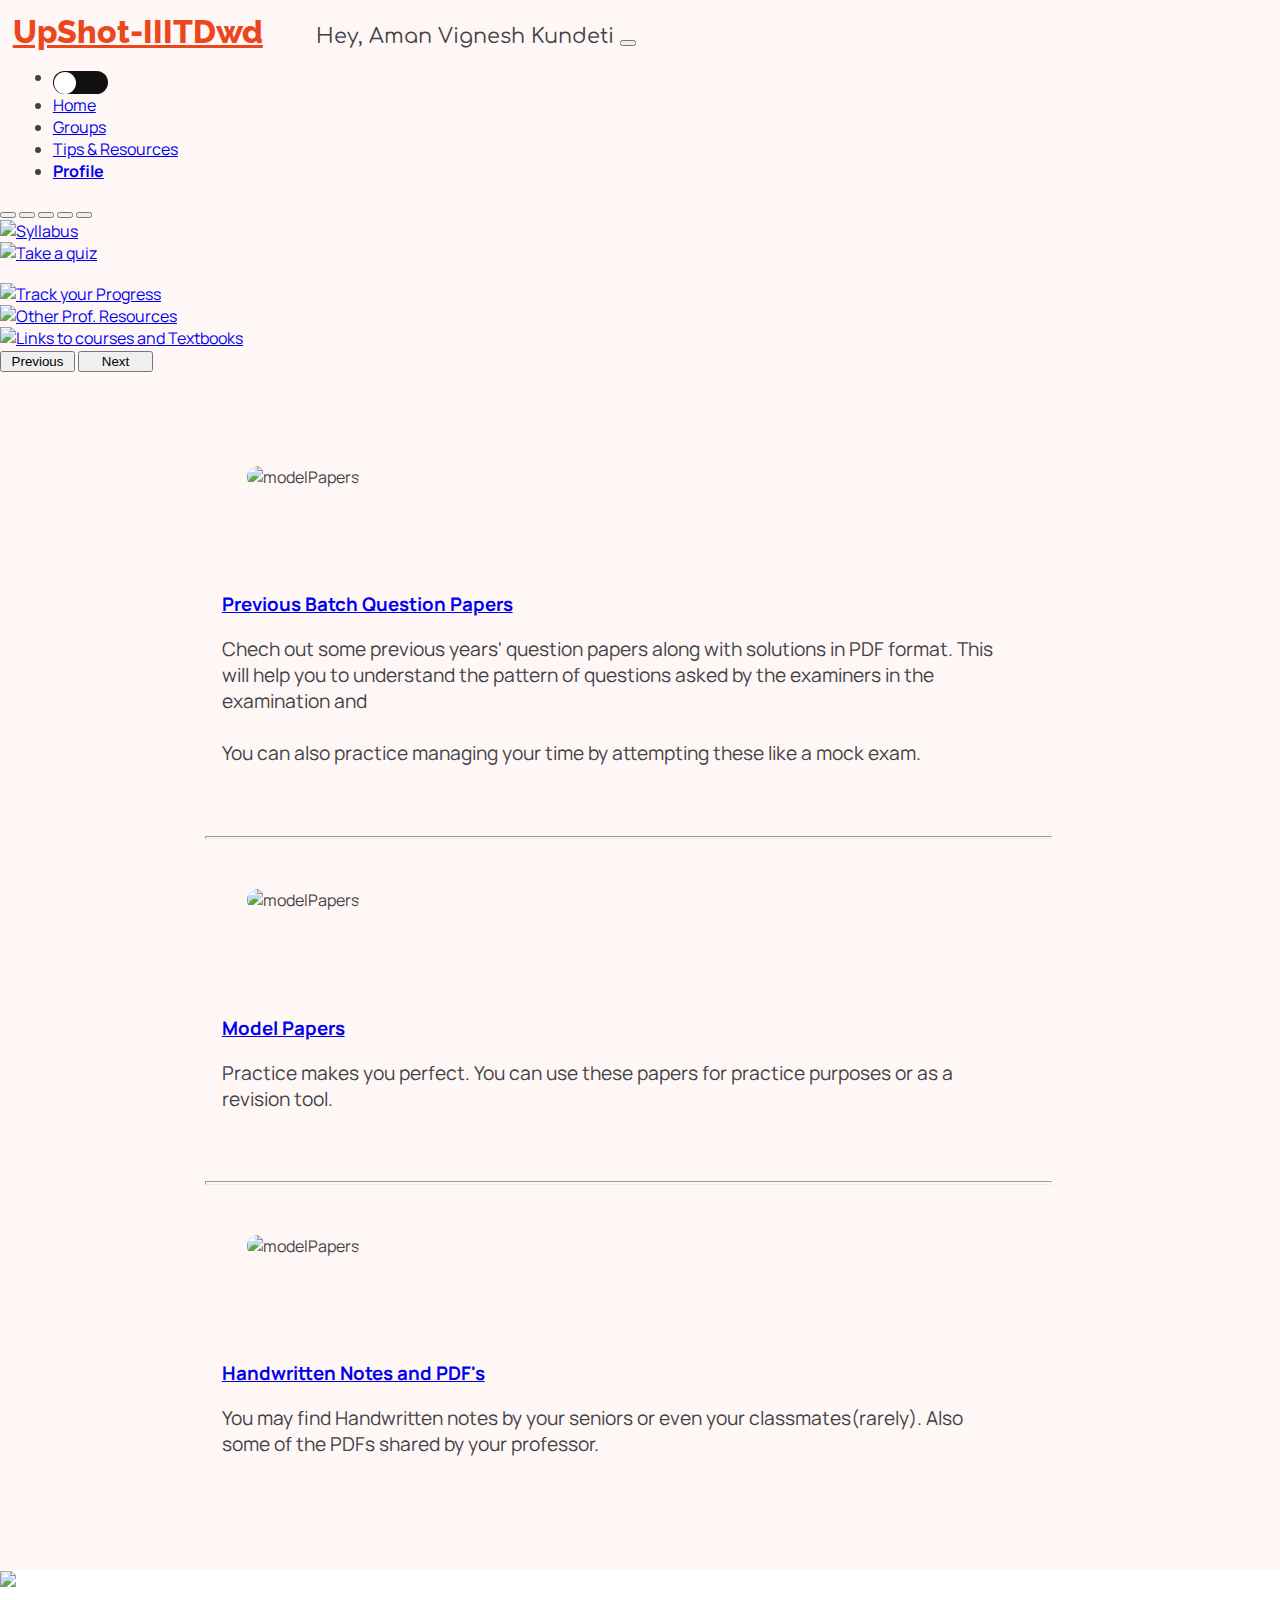
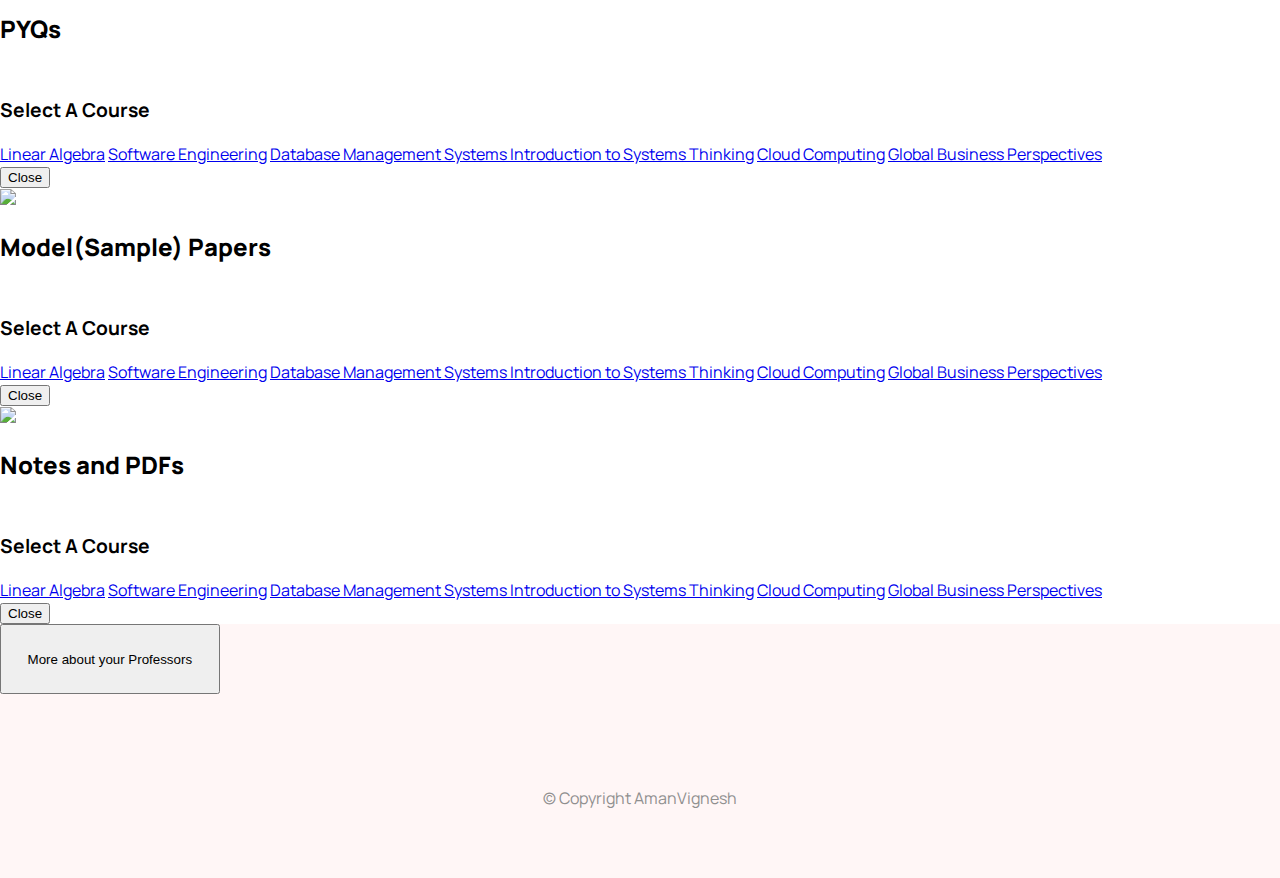
==== index.html @ 2432e327 "Minor update (Some bugs fixed)" ====
<!DOCTYPE html>
<html lang="en">

<head>
    <meta charset="UTF-8">
    <meta http-equiv="X-UA-Compatible" content="IE=edge">
    <meta name="viewport" content="width=device-width, initial-scale=1.0">
    <!-- favicon -->
    <link rel="apple-touch-icon" sizes="180x180" href="favicon images/apple-touch-icon.png">
    <link rel="icon" type="image/png" sizes="32x32" href="favicon images/favicon-32x32.png">
    <link rel="icon" type="image/png" sizes="16x16" href="favicon images/favicon-32x32.png">
    <link rel="manifest" href="favicon images/site.webmanifest">
    <!-- fontawesome -->
    <script src="https://kit.fontawesome.com/f93fdc1f3e.js" crossorigin="anonymous"></script>
    <!-- bootstrap -->
    <link href="https://cdn.jsdelivr.net/npm/bootstrap@5.1.3/dist/css/bootstrap.min.css" rel="stylesheet"
        integrity="sha384-1BmE4kWBq78iYhFldvKuhfTAU6auU8tT94WrHftjDbrCEXSU1oBoqyl2QvZ6jIW3" crossorigin="anonymous">
    <script src="https://cdn.jsdelivr.net/npm/bootstrap@5.1.3/dist/js/bootstrap.bundle.min.js"
        integrity="sha384-ka7Sk0Gln4gmtz2MlQnikT1wXgYsOg+OMhuP+IlRH9sENBO0LRn5q+8nbTov4+1p"
        crossorigin="anonymous"></script>
    <!-- googlefonts -->
    <link rel="preconnect" href="https://fonts.googleapis.com">
    <link rel="preconnect" href="https://fonts.gstatic.com" crossorigin>
    <link
        href="https://fonts.googleapis.com/css2?family=Comfortaa&family=Manrope:wght@200;300;400;500;600;700;800&family=Raleway:wght@800&display=swap"
        rel="stylesheet">
    <!-- css link -->
    <link rel="stylesheet" href="styles.css">
    <title>UpShotIIITDwd</title>
</head>

<body>
    <!-- Navigation bar -->
    <section>
        <nav id= "navbar-mod" class="navbar navbar-expand-lg navbar-light bg-light">
            <div id="navcon" class="container-fluid">
                <!-- brand name -->
                <a class="navbar-brand" href="#">UpShot-IIITDwd</a>
                <span class="navbar-text">
                    Hey, Aman Vignesh Kundeti
                </span>
                <!-- toggler -->
                <button class="navbar-toggler" type="button" data-bs-toggle="collapse" data-bs-target="#navbarNav"
                    aria-controls="navbarNav" aria-expanded="false" aria-label="Toggle navigation">
                    <span class="navbar-toggler-icon"></span>
                </button>
                <!-- navigation list -->
                <div class="collapse navbar-collapse" id="navbarNav">

                    <ul class="navbar-nav ms-auto mb-2 mb-lg-0">
                        <!-- navigation items -->
                        <li class="nav-item nav-link">
                                <input type="checkbox" name="" class = "checkbox" id="checkbox">
                                <label for="checkbox" class="label">
                                    <i class="fa-solid fa-sun"></i></a>
                                    <i class="fa-solid fa-moon"></i></a>
                                    <div class="ball"></div>
                                </label>
                        </li>
                        <li class="nav-item">
                            <a class="nav-link active" aria-current="page" href="#">Home</a>
                        </li>
                        <li class="nav-item">
                            <a class="nav-link" href="#">Groups</a>
                        </li>
                        <li class="nav-item">
                            <a class="nav-link" href="#">Tips & Resources</a>
                        </li>
                        <li class="nav-item">
                            <a id="profile" class="nav-link" href="#">Profile</a>
                        </li>
                    </ul>

                </div>
            </div>
        </nav>
    </section>

    <!-- carousel  -->
    <section id="carouselheight">
        <div id="carouselExampleLight" class="carousel carousel-light slide" data-bs-ride="carousel">
            <div class="carousel-indicators">
                <!-- carousel-indicators -->
                <button type="button" data-bs-target="#carouselExampleLight" data-bs-slide-to="0" class="active"
                    aria-current="true" aria-label="Slide 1"></button>

                <button type="button" data-bs-target="#carouselExampleLight" data-bs-slide-to="1"
                    aria-label="Slide 2"></button>

                <button type="button" data-bs-target="#carouselExampleLight" data-bs-slide-to="2"
                    aria-label="Slide 3"></button>

                <button type="button" data-bs-target="#carouselExampleLight" data-bs-slide-to="3"
                    aria-label="Slide 4"></button>

                <button type="button" data-bs-target="#carouselExampleLight" data-bs-slide-to="4"
                    aria-label="Slide 5"></button>
            </div>

            <div class="carousel-inner">
                <!-- carousel items -->
                <div class="carousel-item active" data-bs-interval="5000">
                    <a href="#"><img src="Carousel-Images/syllabus.png" class="d-block w-100" alt="Syllabus"></a>
                    <div class="carousel-caption d-none d-md-block"></div>
                </div>

                <div class="carousel-item">
                    <a href="#"><img src="Carousel-Images/quiz.png" class="d-block w-100" alt="Take a quiz"></a>
                    <div class="carousel-caption d-none d-md-block">
                        </p>
                    </div>
                </div>

                <div class="carousel-item">
                    <a href="#"><img src="Carousel-Images/Trackyourprogress.png" class="d-block w-100"
                            alt="Track your Progress"></a>
                    <div class="carousel-caption d-none d-md-block"></div>
                </div>

                <div class="carousel-item">
                    <a href="#"><img src="Carousel-Images/otherprof.png" class="d-block w-100"
                            alt="Other Prof. Resources"></a>
                    <div class="carousel-caption d-none d-md-block"></div>
                </div>

                <div class="carousel-item">
                    <a href="#"><img src="Carousel-Images/textbooks.png" class="d-block w-100"
                            alt="Links to courses and Textbooks"></a>
                    <div class="carousel-caption d-none d-md-block"></div>
                </div>

            </div>
            <!-- carousel buttons -->
            <button class="carousel-control-prev" type="button" data-bs-target="#carouselExampleLight"
                data-bs-slide="prev">
                <span class="carousel-control-prev-icon" aria-hidden="true"></span>
                <span class="visually-hidden">Previous</span>
            </button>
            <button class="carousel-control-next" type="button" data-bs-target="#carouselExampleLight"
                data-bs-slide="next">
                <span class="carousel-control-next-icon" aria-hidden="true"></span>
                <span class="visually-hidden">Next</span>
            </button>
        </div>
    </section>

    <!-- features -->
    <section id="features">
        <div id="featcon" class="container-fluid">
            <div class="row">

                <!-- pyqs -->
                <div id="f1" class="col-lg-4">
                    <img class="eximg  modal-box-1" src="Features-Images/pyq.png" alt="modelPapers">
                </div>

                <div id="f2" class="col-lg-8">
                    <a href="javascript: void(0)" class="text-decoration-none modal-box-1">
                        <h3>Previous Batch Question Papers</h3>
                    </a>
                    <p>Chech out some previous years' question papers along with solutions in PDF format. This
                    will help you to understand the pattern of questions asked by the examiners in the examination and <br><br>
                    You can also practice managing your time by attempting these like a mock exam.</p>                    
                    <a href=""><i class="fa-solid fa-file-plus"></i></a>
                </div>

                <hr style="width:100%;height:1.5px">

                <!-- model papers -->
                <div id="f3" class="col-lg-4">
                    <img class="eximg modal-box-2" src="Features-Images/model papers.png" alt="modelPapers">
                </div>

                <div id="f4" class="col-lg-8">
                    <a href="javascript: void(0)" class="text-decoration-none modal-box-2">
                        <h3>Model Papers</h3>
                    </a>
                    <p>Practice makes you perfect. You can use these papers for practice purposes or as a revision tool.
                    </p>
                </div>
                <hr style="width:100%; height: 1.5px;">

                <!-- notes -->
                <div id="f5" class="col-lg-4">
                    <img class="eximg  modal-box-3" src="Features-Images/notes.png" alt="modelPapers">
                </div>

                <div id="f6" class="col-lg-8">
                    <a href="javascript: void(0)" class="text-decoration-none modal-box-3">
                        <h3>Handwritten Notes and PDF's</h3>
                    </a>
                    <p>You may find Handwritten notes by your seniors or even your classmates(rarely). Also some of the
                        PDFs shared by your professor.</p>
                    <a href=""><i class="fa-solid fa-circle-plus"></i></a>   
                </div>               

            </div>
        </div>        

    </section>

        <!-- Modal: modalQuickView -->
        <div class="modal" id="pyq" tabindex="-1" role="dialog" aria-labelledby="exampleModalLabel" data-toggle="modal" data-target="#modalQuickView" data-backdrop="true" data-keyboard="false"
          aria-hidden="true">
          <div class="modal-dialog modal-lg" role="document">
            <div class="modal-content">
              <div class="modal-body">
                <div class="row">
                  <div class="col-lg-5">

                    <!--Carousel Wrapper-->
                    <div id="carousel-thumb" class="carousel slide carousel-fade carousel-thumbnails"
                      data-ride="carousel">
                      
                      <!--Slides-->
                      <div class="carousel-inner" role="listbox">
                        <div class="carousel-item active">
                          <img class="d-block w-100"
                            src="https://m.media-amazon.com/images/I/71AtCTSVtbS._SX425_.jpg">
                        </div>
                        <div class="carousel-item"></div>
                        <div class="carousel-item"></div>
                      </div>
                      <!--/.Slides-->

                    </div>
                    <!--/.Carousel Wrapper-->

                  </div>

                  <!-- Heading -->
                  <div class="col-lg-7">
                    <h2 class="h2-responsive product-name">
                      <strong>PYQs</strong><br><br>
                      <p>Select A Course</p>
                    </h2>  
                    <!-- /.Heading -->          
  
                  <!-- Course list -->
                    <div class="list-group">
                      <a href="#" class="list-group-item list-group-item-action">Linear Algebra</a>
                      <a href="#" class="list-group-item list-group-item-action">Software Engineering</a>
                      <a href="#" class="list-group-item list-group-item-action">Database Management Systems </a>
                      <a href="#" class="list-group-item list-group-item-action">Introduction to Systems Thinking</a>
                      <a href="#" class="list-group-item list-group-item-action">Cloud Computing</a>
                      <a href="#" class="list-group-item list-group-item-action">Global Business Perspectives</a>
                    </div>
                    <!-- /.Course list -->
        
        
                    <!-- Add to Cart -->
                    <div class="card-body">
                      <div class="row">                      
                      </div>
                      <div class="text-center">      
                        <button type="button" class="btn btn-danger close" data-dismiss="modal">Close</button>
                      </div>
                    </div>
                    <!-- /.Add to Cart -->
  
                  </div>
                </div>
              </div>
            </div>
          </div>
        </div>
  
        <div class="modal" id="model" tabindex="-1" role="dialog" aria-labelledby="exampleModalLabel" data-toggle="modal" data-target="#modalQuickView"
        aria-hidden="true">
        <div class="modal-dialog modal-lg" role="document">
          <div class="modal-content">
            <div class="modal-body">
              <div class="row">
                <div class="col-lg-5">
                  <!--Carousel Wrapper-->
                  <div id="carousel-thumb" class="carousel slide carousel-fade carousel-thumbnails"
                    data-ride="carousel">

                    <!--Slides-->
                    <div class="carousel-inner" role="listbox">
                      <div class="carousel-item active">
                        <img class="d-block w-100"
                          src="https://i.pinimg.com/564x/de/fe/42/defe427e725311143ab9d046712afb18--quotes-girls-teen-quotes-tumblr.jpg">
                      </div>
                      <div class="carousel-item"></div>
                      <div class="carousel-item"></div>
                    </div>
                    <!--/.Slides-->

                  </div>
                  <!--/.Carousel Wrapper-->

                  <!-- heading -->
                </div>
                <div class="col-lg-7">
                  <h2 class="h2-responsive product-name">
                      <strong>Model(Sample) Papers</strong><br><br>
                      <p>Select A Course</p>
                  </h2>    
                  <!--  /.heading-->
  
                <!-- Course list -->
                  <div class="list-group">
                    <a href="#" class="list-group-item list-group-item-action">Linear Algebra</a>
                    <a href="#" class="list-group-item list-group-item-action">Software Engineering</a>
                    <a href="#" class="list-group-item list-group-item-action">Database Management Systems </a>
                    <a href="#" class="list-group-item list-group-item-action">Introduction to Systems Thinking</a>
                    <a href="#" class="list-group-item list-group-item-action">Cloud Computing</a>
                    <a href="#" class="list-group-item list-group-item-action">Global Business Perspectives</a>
                  </div>
      
      
                  <!-- Add to Cart -->
                  <div class="card-body">
                    <div class="row">                      
                    </div>
                    <div class="text-center">      
                      <button type="button" class="btn btn-danger close" data-dismiss="modal">Close</button>
                    </div>
                  </div>
                  <!-- /.Add to Cart -->
  
                </div>
              </div>
            </div>
          </div>
        </div>
        </div>
  
        <div class="modal" id="notes" tabindex="-1" role="dialog" aria-labelledby="exampleModalLabel" data-toggle="modal" data-target="#modalQuickView"
      aria-hidden="true">
      <div class="modal-dialog modal-lg" role="document">
        <div class="modal-content">
          <div class="modal-body">
            <div class="row">
              <div class="col-lg-5">
                <!--Carousel Wrapper-->
                <div id="carousel-thumb" class="carousel slide carousel-fade carousel-thumbnails"
                  data-ride="carousel">
                  <!--Slides-->
                  <div class="carousel-inner" role="listbox">
                    <div class="carousel-item active">
                      <img class="d-block w-100"
                        src="https://thumbs.dreamstime.com/b/imagine-your-mind-believe-your-heart-achieve-all-your-might-imagine-your-mind-believe-your-heart-achieve-150802149.jpg">
                    </div>
                    <div class="carousel-item"></div>
                    <div class="carousel-item"></div>
                  </div>
                  <!--/.Slides-->
                </div>
                <!--/.Carousel Wrapper-->
              </div>
              <div class="col-lg-7">
                <h2 class="h2-responsive product-name">
                  <strong>Notes and PDFs</strong><br><br>
                  <p>Select A Course</p>
                </h2>            
  
              <!-- Course list -->
                <div class="list-group">
                  <a href="#" class="list-group-item list-group-item-action">Linear Algebra</a>
                  <a href="#" class="list-group-item list-group-item-action">Software Engineering</a>
                  <a href="#" class="list-group-item list-group-item-action">Database Management Systems </a>
                  <a href="#" class="list-group-item list-group-item-action">Introduction to Systems Thinking</a>
                  <a href="#" class="list-group-item list-group-item-action">Cloud Computing</a>
                  <a href="#" class="list-group-item list-group-item-action">Global Business Perspectives</a>
                </div>
    
    
                <!-- Add to Cart -->
                <div class="card-body">
                  <div class="row">                      
                  </div>
                  <div class="text-center">      
                    <button type="button" class="btn btn-danger close" data-dismiss="modal">Close</button>
                  </div>
                </div>
                <!-- /.Add to Cart -->
  
              </div>
            </div>
          </div>
        </div>
      </div>
        </div>

    <!-- Professor contact section  -->
    <section>
        <div class="d-grid gap-2 col-6 mx-auto">
            <button type="button" class="btn btn-outline-primary" class="btn btn-primary btn-lg">More about your
                Professors
            </button>
        </div>
    </section>

    <!-- Footer -->

    <footer id="footer">
        <a href=""><i class="fa-solid fa-building-columns"></i></a>
        <a href=""><i class="fa-brands fa-linkedin"></i></a>
        <a href=""><i class="fa-brands fa-github"></i></a>
        <a href=""><i class="fa-solid fa-envelope"></i></a>
        <p>© Copyright AmanVignesh</p>
    </footer>

    <!-- javascript link -->
    <script src="https://ajax.googleapis.com/ajax/libs/jquery/3.6.0/jquery.min.js"></script>
    <script src="index.js"></script>
</body>

</html>
---- styles.css ----
/* body */
body{
    color: rgb(63, 66, 70);
    font-family: 'Manrope', sans-serif;
    background-color: rgb(255, 246, 246);
    transition: background .5s linear;
    width: 100% !important;
    height: 100% !important;
    margin: 0px !important;
    padding: 0px !important;
    overflow-x: hidden;
}

/* Dark - mode changes */
#navbar-mod{
    transition: background .5s linear;
}

/* Body-dark mode */
.dark-mode {
    background-color: #272a33;
    color: white;
  }

.dark-mode a{
    color: rgb(255, 199, 125);
}

.dark-mode a:hover{
    color: whitesmoke;
}

.dark-mode .list-group-item{
    color: rgb(247, 63, 63);
}

.dark-mode .list-group-item:hover{
    color: black;
}

/* navbar dark mode */
.dark-mode .navbar-brand {
    color: rgb(255, 191, 95);
}

.dark-mode .navbar-brand:hover {
    color: rgb(233, 195, 138);
}

.dark-mode .navbar-toggler{
    background-color: white;
    color: #111;
}

.dark-mode .navbar-toggler-icon{
    color: white;
    background-color: bisque;
}

/* button dark mode */
.dark-mode .btn-outline-primary{
    color: black;
    background-color: whitesmoke;
    border-color: rgb(168, 236, 236);
}

.dark-mode .btn-outline-primary:hover{
    color: white;
}

/* navbar margin */
.container-fluid{
    margin: 1%;
}

/* navbar */
.label {
    height: 23px;
    width: 55px;
    border-radius: 50px;
    background-color: #111;
    display: flex;
    align-items: center;
    box-sizing: border-box;
    position: relative;
    justify-content: space-between;
    padding: 5px;
}

/* Theme toggler */
.checkbox{
    opacity: 0;
    position: absolute;
}

.checkbox:checked + .label .ball{
    transform: translateX(31px);
}

.ball{
    position: absolute;
    height: 22px;
    width: 22px;
    background-color: #fff;
    top: 1px;
    left: 1px;
    right: .5px;
    border-radius: 50%;
    transition: transform .25s linear;
}

/* Theme icons */
.fa-moon{
    color: #f1c40f;
}

.fa-sun{
    color: #f39c12;
}

/* navbar text */
.navbar-text{
    font-size: 1.3rem;
    padding-left: 4%;
    font-family: 'Comfortaa', cursive;
}

a.navbar-brand{
    font-weight: 800;
    font-size: 2rem;
    font-family: 'Raleway', sans-serif;
}

.navbar-light .navbar-brand {
    color: rgb(235, 71, 30);
}

.navbar-light .navbar-brand:hover {
    color: rgb(218, 87, 54);
}

.navbar-light .navbar-nav .nav-link:hover{
    color: rgb(211, 49, 49);
    font-weight: 500;
}

#profile{
    font-size: 1rem;
    font-weight: 700;
}

/* carousels */
.carousel .carousel-item {
    max-height: 560px;
}

.carousel-item img {
    object-fit:cover;
    max-height: 550px;
}  
/* carousel prev and next buttons width */
.carousel-control-prev {
    width: 75px;
}
.carousel-control-next {
    width: 75px;
}

/* features */
#f1,#f2,#f3,#f4,#f5,#f6{
    padding: 5%;
}

p{
    font-size: 1.2rem;
}
/* features .container-fluid */
#featcon.container-fluid{
    padding: 3% 17% 3% 15%;
}

#f2,#f4,#f6{
    padding-left: 2%;
}
#f1,#f3,#f5{
    padding-right: 0%;
}

/* upload notes */
a .fa-circle-plus{
    text-align: center;
    font-size: 2.4rem;
    margin-left: 25%;
    margin-top: 5%;
    color: orangered;
}

/* image features */
.eximg{
    position: relative;
    width: 85%;
    border-radius: 3.5rem;
}

/* features in smaller screens */
@media (max-width: 920px) {
    #f1,#f2,#f3,#f4,#f5,#f6{
        text-align: center;
    }    
    #f1,#f3,#f5{
        padding: 0% 5% 0%;
    }
    #featcon.container-fluid{
        padding: 3% 10% 0% 10%;
    }
    a .fa-circle-plus{
        text-align: center;
        font-size: 2.4rem;
        margin:auto;
        margin-bottom: 8%;
        color: orangered;
    }
}

/* modals */
.modal-content{
    background-color: white;
    color: black;
}

.list-group-item:hover{
    color: rgb(247, 63, 63);
}

/* Professor section */
.btn-outline-primary{
    padding: 2%;
    margin-bottom: 4%;
}

.btn-outline-primary:hover{
    background-color: rgb(216, 82, 49);
    border: 3px solid rgb(216, 82, 49);
}

/* footer */
footer{
    text-align: center;
}
/* footer icons */
footer i{
    padding: 15px 30px;
    font-size: 1.2rem;
    color: red;
}

footer i:hover{
    color: rgb(120, 235, 91);
}
/* copyright */
footer p{    
    color: #8f8f8f;
    font-size: 1rem;
}
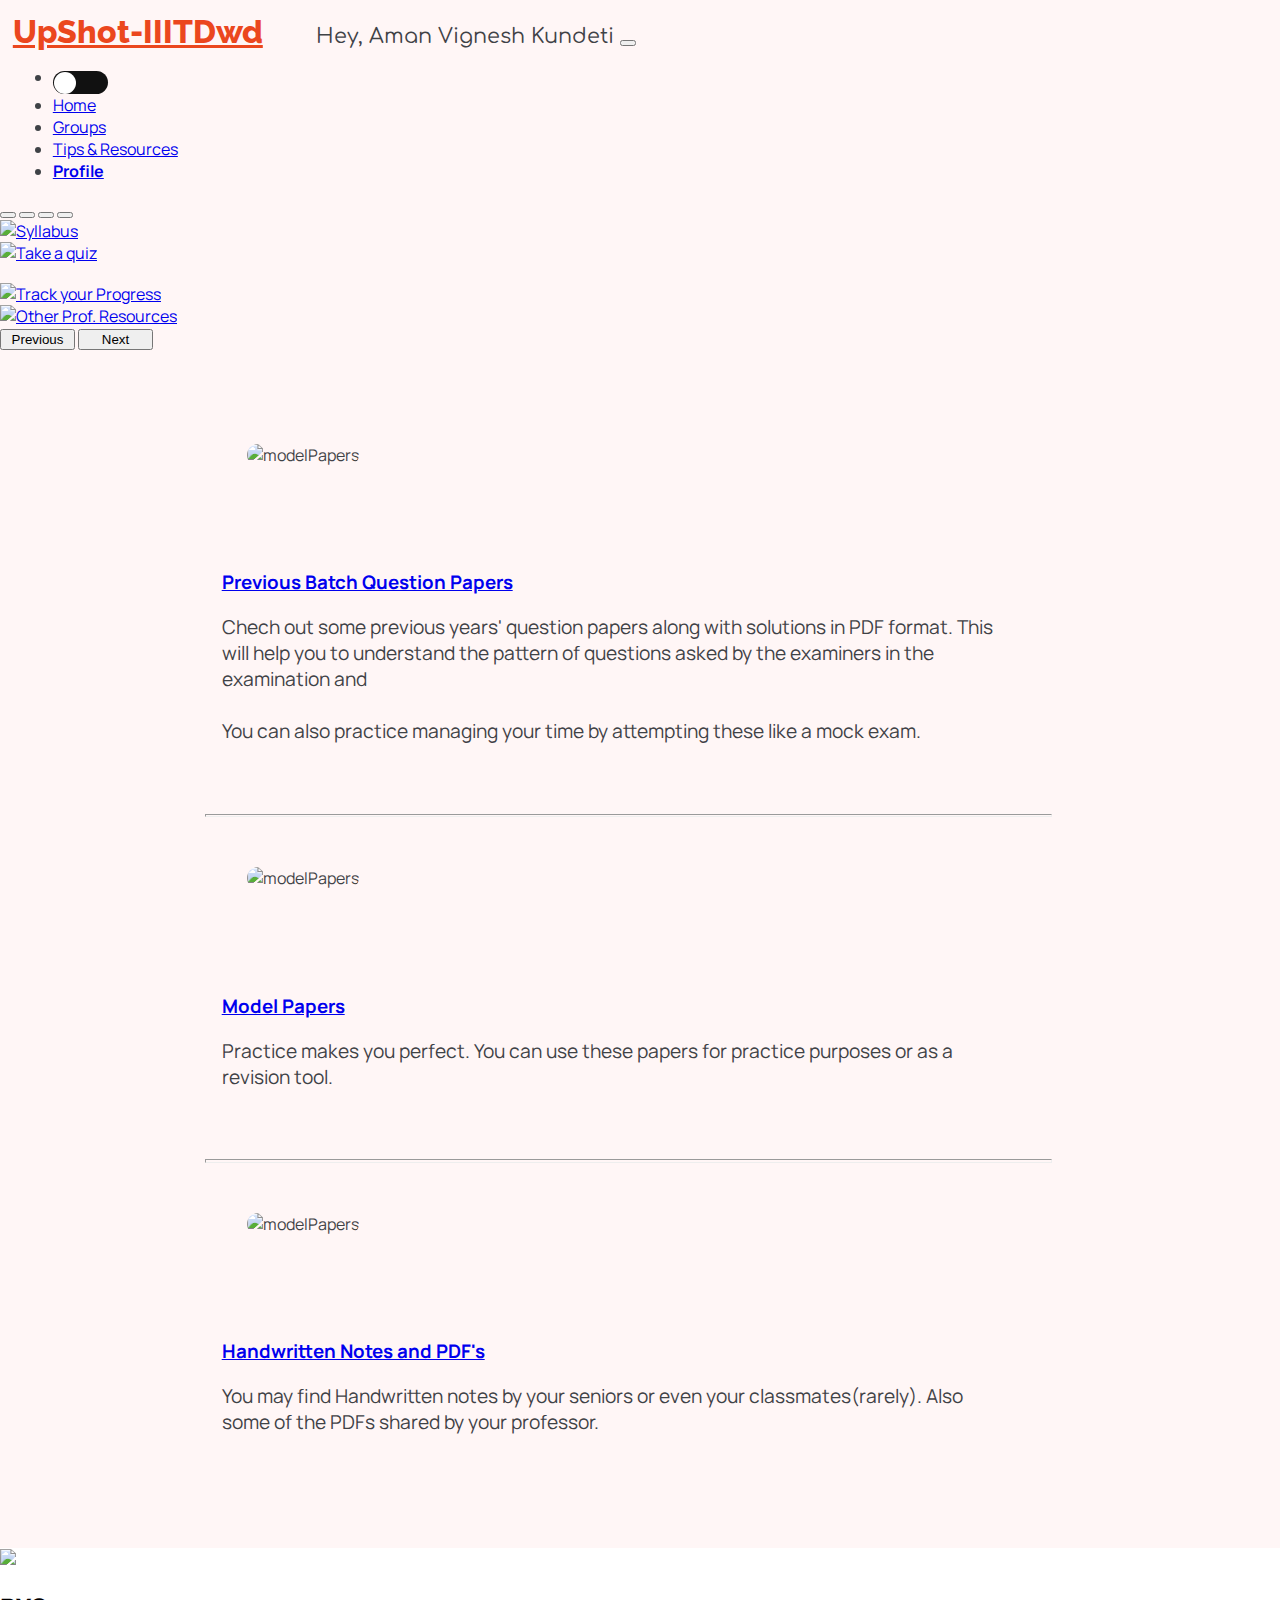
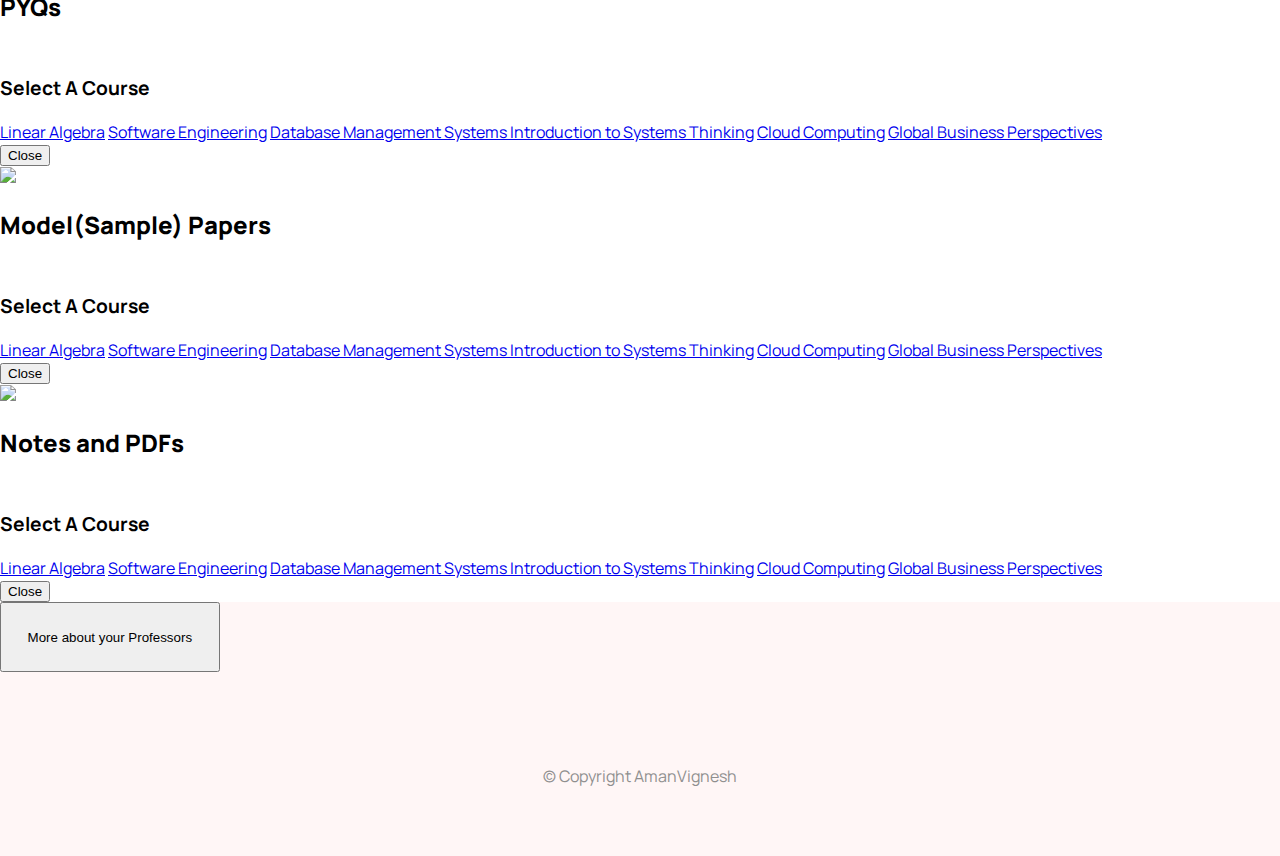
==== commit b875c039: "Group page minor changes" ====
--- a/index.html
+++ b/index.html
@@ -61,7 +61,7 @@
                             <a class="nav-link active" aria-current="page" href="#">Home</a>
                         </li>
                         <li class="nav-item">
-                            <a class="nav-link" href="#">Groups</a>
+                            <a class="nav-link" href="Groups.html">Groups</a>
                         </li>
                         <li class="nav-item">
                             <a class="nav-link" href="#">Tips & Resources</a>
@@ -92,9 +92,6 @@
 
                 <button type="button" data-bs-target="#carouselExampleLight" data-bs-slide-to="3"
                     aria-label="Slide 4"></button>
-
-                <button type="button" data-bs-target="#carouselExampleLight" data-bs-slide-to="4"
-                    aria-label="Slide 5"></button>
             </div>
 
             <div class="carousel-inner">
@@ -120,12 +117,6 @@
                 <div class="carousel-item">
                     <a href="#"><img src="Carousel-Images/otherprof.png" class="d-block w-100"
                             alt="Other Prof. Resources"></a>
-                    <div class="carousel-caption d-none d-md-block"></div>
-                </div>
-
-                <div class="carousel-item">
-                    <a href="#"><img src="Carousel-Images/textbooks.png" class="d-block w-100"
-                            alt="Links to courses and Textbooks"></a>
                     <div class="carousel-caption d-none d-md-block"></div>
                 </div>
 
@@ -310,7 +301,7 @@
                   </div>
       
       
-                  <!-- Add to Cart -->
+                  <!-- Close button -->
                   <div class="card-body">
                     <div class="row">                      
                     </div>
@@ -318,7 +309,7 @@
                       <button type="button" class="btn btn-danger close" data-dismiss="modal">Close</button>
                     </div>
                   </div>
-                  <!-- /.Add to Cart -->
+                  <!-- /.Close button -->
   
                 </div>
               </div>
@@ -327,7 +318,7 @@
         </div>
         </div>
   
-        <div class="modal" id="notes" tabindex="-1" role="dialog" aria-labelledby="exampleModalLabel" data-toggle="modal" data-target="#modalQuickView"
+      <div class="modal" id="notes" tabindex="-1" role="dialog" aria-labelledby="exampleModalLabel" data-toggle="modal" data-target="#modalQuickView"
       aria-hidden="true">
       <div class="modal-dialog modal-lg" role="document">
         <div class="modal-content">
@@ -408,4 +399,31 @@
     <script src="index.js"></script>
 </body>
 
+<!-- <li class="nav-item dropdown">
+  <a
+     class="nav-link dropdown-toggle hidden-arrow d-flex align-items-center"
+     href="#"
+     id="navbarDropdownMenuLink"
+     role="button"
+     data-mdb-toggle="dropdown"
+     aria-expanded="false"
+     >
+    <img
+         src="https://mdbootstrap.com/img/Photos/Avatars/img (31).jpg"
+         class="rounded-circle"
+         height="22"
+         alt=""
+         loading="lazy"
+         />
+  </a>
+  <ul
+      class="dropdown-menu dropdown-menu-end"
+      aria-labelledby="navbarDropdownMenuLink"
+      >
+    <li><a class="dropdown-item" href="#">My profile</a></li>
+    <li><a class="dropdown-item" href="#">Settings</a></li>
+    <li><a class="dropdown-item" href="#">Logout</a></li>
+  </ul> -->
+</li>
+
 </html>--- a/styles.css
+++ b/styles.css
@@ -223,6 +223,10 @@
 }
 
 /* modals */
+.modal{
+    background-color: rgba(0, 0, 0, 0.8);
+}
+
 .modal-content{
     background-color: white;
     color: black;
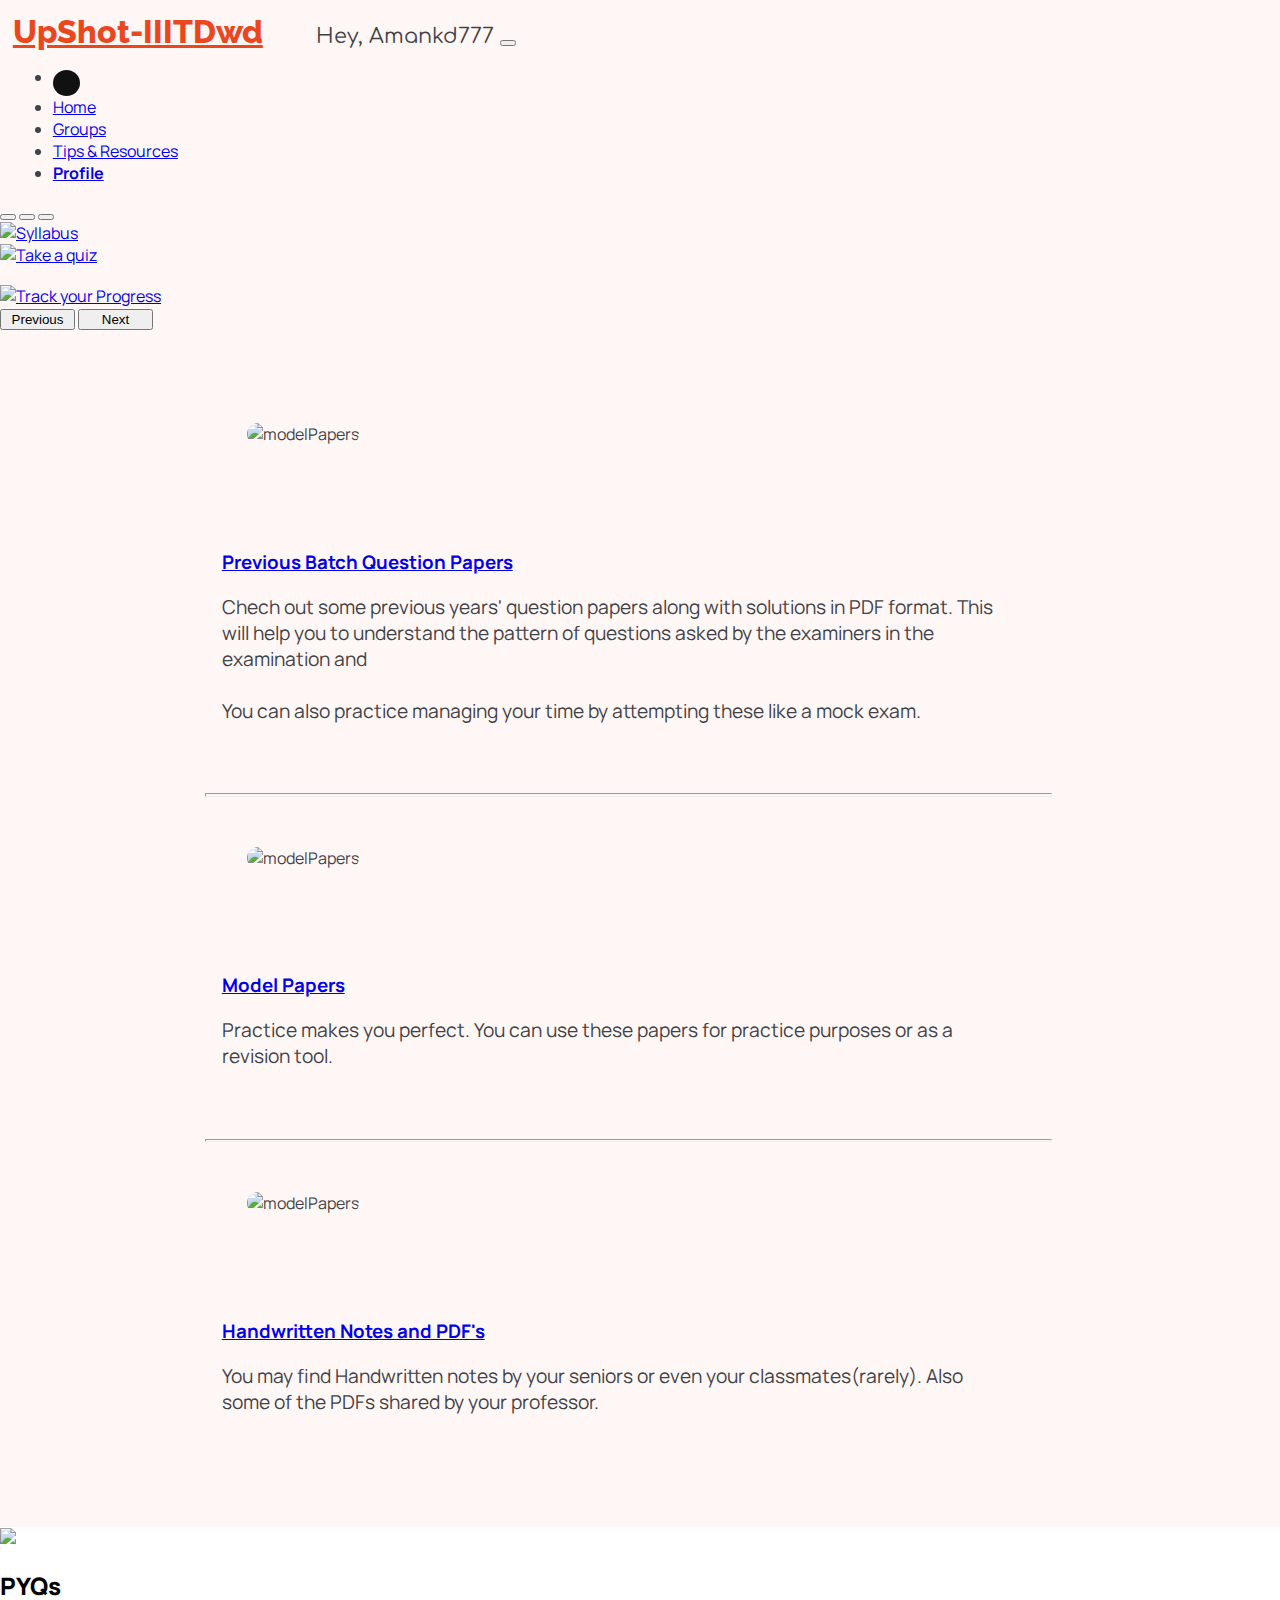
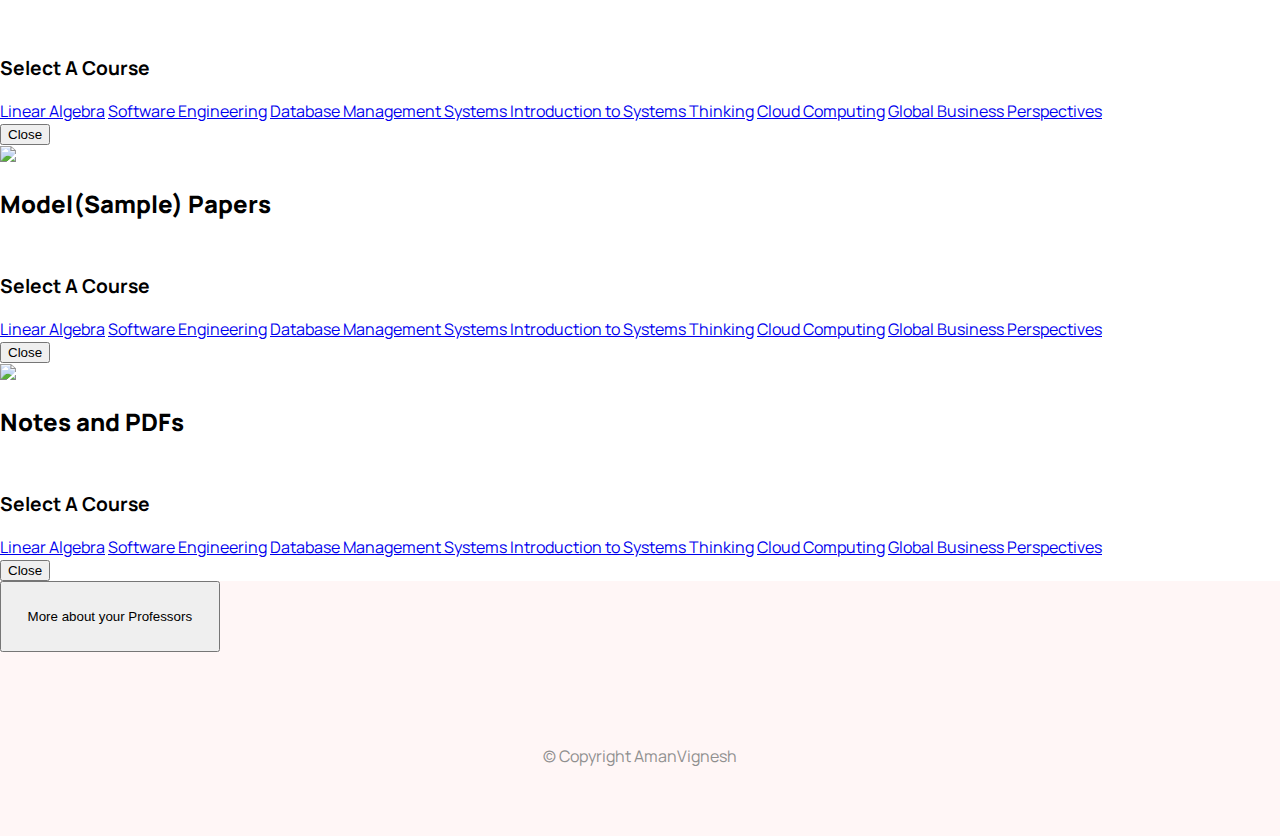
==== commit 56888a46: "Toggle Dark Mode Across pages Enabled" ====
--- a/index.html
+++ b/index.html
@@ -37,7 +37,7 @@
                 <!-- brand name -->
                 <a class="navbar-brand" href="#">UpShot-IIITDwd</a>
                 <span class="navbar-text">
-                    Hey, Aman Vignesh Kundeti
+                    Hey, Amankd777
                 </span>
                 <!-- toggler -->
                 <button class="navbar-toggler" type="button" data-bs-toggle="collapse" data-bs-target="#navbarNav"
@@ -52,9 +52,7 @@
                         <li class="nav-item nav-link">
                                 <input type="checkbox" name="" class = "checkbox" id="checkbox">
                                 <label for="checkbox" class="label">
-                                    <i class="fa-solid fa-sun"></i></a>
                                     <i class="fa-solid fa-moon"></i></a>
-                                    <div class="ball"></div>
                                 </label>
                         </li>
                         <li class="nav-item">
@@ -64,10 +62,10 @@
                             <a class="nav-link" href="Groups.html">Groups</a>
                         </li>
                         <li class="nav-item">
-                            <a class="nav-link" href="#">Tips & Resources</a>
+                            <a class="nav-link" href="tips and resources.html">Tips & Resources</a>
                         </li>
                         <li class="nav-item">
-                            <a id="profile" class="nav-link" href="#">Profile</a>
+                            <a id="profile" class="nav-link" href="profile.html">Profile</a>
                         </li>
                     </ul>
 
@@ -89,9 +87,6 @@
 
                 <button type="button" data-bs-target="#carouselExampleLight" data-bs-slide-to="2"
                     aria-label="Slide 3"></button>
-
-                <button type="button" data-bs-target="#carouselExampleLight" data-bs-slide-to="3"
-                    aria-label="Slide 4"></button>
             </div>
 
             <div class="carousel-inner">
@@ -113,13 +108,6 @@
                             alt="Track your Progress"></a>
                     <div class="carousel-caption d-none d-md-block"></div>
                 </div>
-
-                <div class="carousel-item">
-                    <a href="#"><img src="Carousel-Images/otherprof.png" class="d-block w-100"
-                            alt="Other Prof. Resources"></a>
-                    <div class="carousel-caption d-none d-md-block"></div>
-                </div>
-
             </div>
             <!-- carousel buttons -->
             <button class="carousel-control-prev" type="button" data-bs-target="#carouselExampleLight"
@@ -190,8 +178,8 @@
 
     </section>
 
-        <!-- Modal: modalQuickView -->
-        <div class="modal" id="pyq" tabindex="-1" role="dialog" aria-labelledby="exampleModalLabel" data-toggle="modal" data-target="#modalQuickView" data-backdrop="true" data-keyboard="false"
+    <!-- Modal: modalQuickView -->
+    <div class="modal" id="pyq" tabindex="-1" role="dialog" aria-labelledby="exampleModalLabel" data-toggle="modal" data-target="#modalQuickView" data-backdrop="true" data-keyboard="false"
           aria-hidden="true">
           <div class="modal-dialog modal-lg" role="document">
             <div class="modal-content">
@@ -254,9 +242,9 @@
               </div>
             </div>
           </div>
-        </div>
-  
-        <div class="modal" id="model" tabindex="-1" role="dialog" aria-labelledby="exampleModalLabel" data-toggle="modal" data-target="#modalQuickView"
+    </div>
+  
+    <div class="modal" id="model" tabindex="-1" role="dialog" aria-labelledby="exampleModalLabel" data-toggle="modal" data-target="#modalQuickView"
         aria-hidden="true">
         <div class="modal-dialog modal-lg" role="document">
           <div class="modal-content">
@@ -316,9 +304,9 @@
             </div>
           </div>
         </div>
-        </div>
-  
-      <div class="modal" id="notes" tabindex="-1" role="dialog" aria-labelledby="exampleModalLabel" data-toggle="modal" data-target="#modalQuickView"
+    </div>
+  
+    <div class="modal" id="notes" tabindex="-1" role="dialog" aria-labelledby="exampleModalLabel" data-toggle="modal" data-target="#modalQuickView"
       aria-hidden="true">
       <div class="modal-dialog modal-lg" role="document">
         <div class="modal-content">
@@ -373,7 +361,7 @@
           </div>
         </div>
       </div>
-        </div>
+    </div>
 
     <!-- Professor contact section  -->
     <section>
@@ -387,11 +375,11 @@
     <!-- Footer -->
 
     <footer id="footer">
-        <a href=""><i class="fa-solid fa-building-columns"></i></a>
-        <a href=""><i class="fa-brands fa-linkedin"></i></a>
-        <a href=""><i class="fa-brands fa-github"></i></a>
-        <a href=""><i class="fa-solid fa-envelope"></i></a>
-        <p>© Copyright AmanVignesh</p>
+      <a href="https://aims.iiitdwd.ac.in/aims/" target="_blank"><i class="fa-solid fa-building-columns"></i></a>
+      <a href="https://github.com/Amankd777" target="_blank"><i class="fa-brands fa-github"></i></a>
+      <a href="https://www.linkedin.com/feed/" target="_blank"><i class="fa-brands fa-linkedin"></i></a>
+      <a href="mailto:sibasankar@iiitdwd.ac.in" target="_blank"><i class="fa-solid fa-envelope"></i></a>
+      <p>© Copyright AmanVignesh</p>
     </footer>
 
     <!-- javascript link -->
@@ -423,7 +411,7 @@
     <li><a class="dropdown-item" href="#">My profile</a></li>
     <li><a class="dropdown-item" href="#">Settings</a></li>
     <li><a class="dropdown-item" href="#">Logout</a></li>
-  </ul> -->
-</li>
+  </ul> 
+</li>  -->
 
 </html>--- a/styles.css
+++ b/styles.css
@@ -3,7 +3,7 @@
     color: rgb(63, 66, 70);
     font-family: 'Manrope', sans-serif;
     background-color: rgb(255, 246, 246);
-    transition: background .5s linear;
+    transition: background .2s linear;
     width: 100% !important;
     height: 100% !important;
     margin: 0px !important;
@@ -13,7 +13,7 @@
 
 /* Dark - mode changes */
 #navbar-mod{
-    transition: background .5s linear;
+    transition: background .2s linear;
 }
 
 /* Body-dark mode */
@@ -49,13 +49,10 @@
 
 .dark-mode .navbar-toggler{
     background-color: white;
-    color: #111;
-}
-
-.dark-mode .navbar-toggler-icon{
-    color: white;
-    background-color: bisque;
-}
+    height: 4px;
+    width: 4px;
+}
+
 
 /* button dark mode */
 .dark-mode .btn-outline-primary{
@@ -75,16 +72,15 @@
 
 /* navbar */
 .label {
-    height: 23px;
-    width: 55px;
-    border-radius: 50px;
+    height: 26px;
+    width: 27px;
+    border-radius: 100%;
     background-color: #111;
     display: flex;
     align-items: center;
     box-sizing: border-box;
     position: relative;
-    justify-content: space-between;
-    padding: 5px;
+    padding: 6px;
 }
 
 /* Theme toggler */
@@ -93,29 +89,9 @@
     position: absolute;
 }
 
-.checkbox:checked + .label .ball{
-    transform: translateX(31px);
-}
-
-.ball{
-    position: absolute;
-    height: 22px;
-    width: 22px;
-    background-color: #fff;
-    top: 1px;
-    left: 1px;
-    right: .5px;
-    border-radius: 50%;
-    transition: transform .25s linear;
-}
-
 /* Theme icons */
 .fa-moon{
     color: #f1c40f;
-}
-
-.fa-sun{
-    color: #f39c12;
 }
 
 /* navbar text */
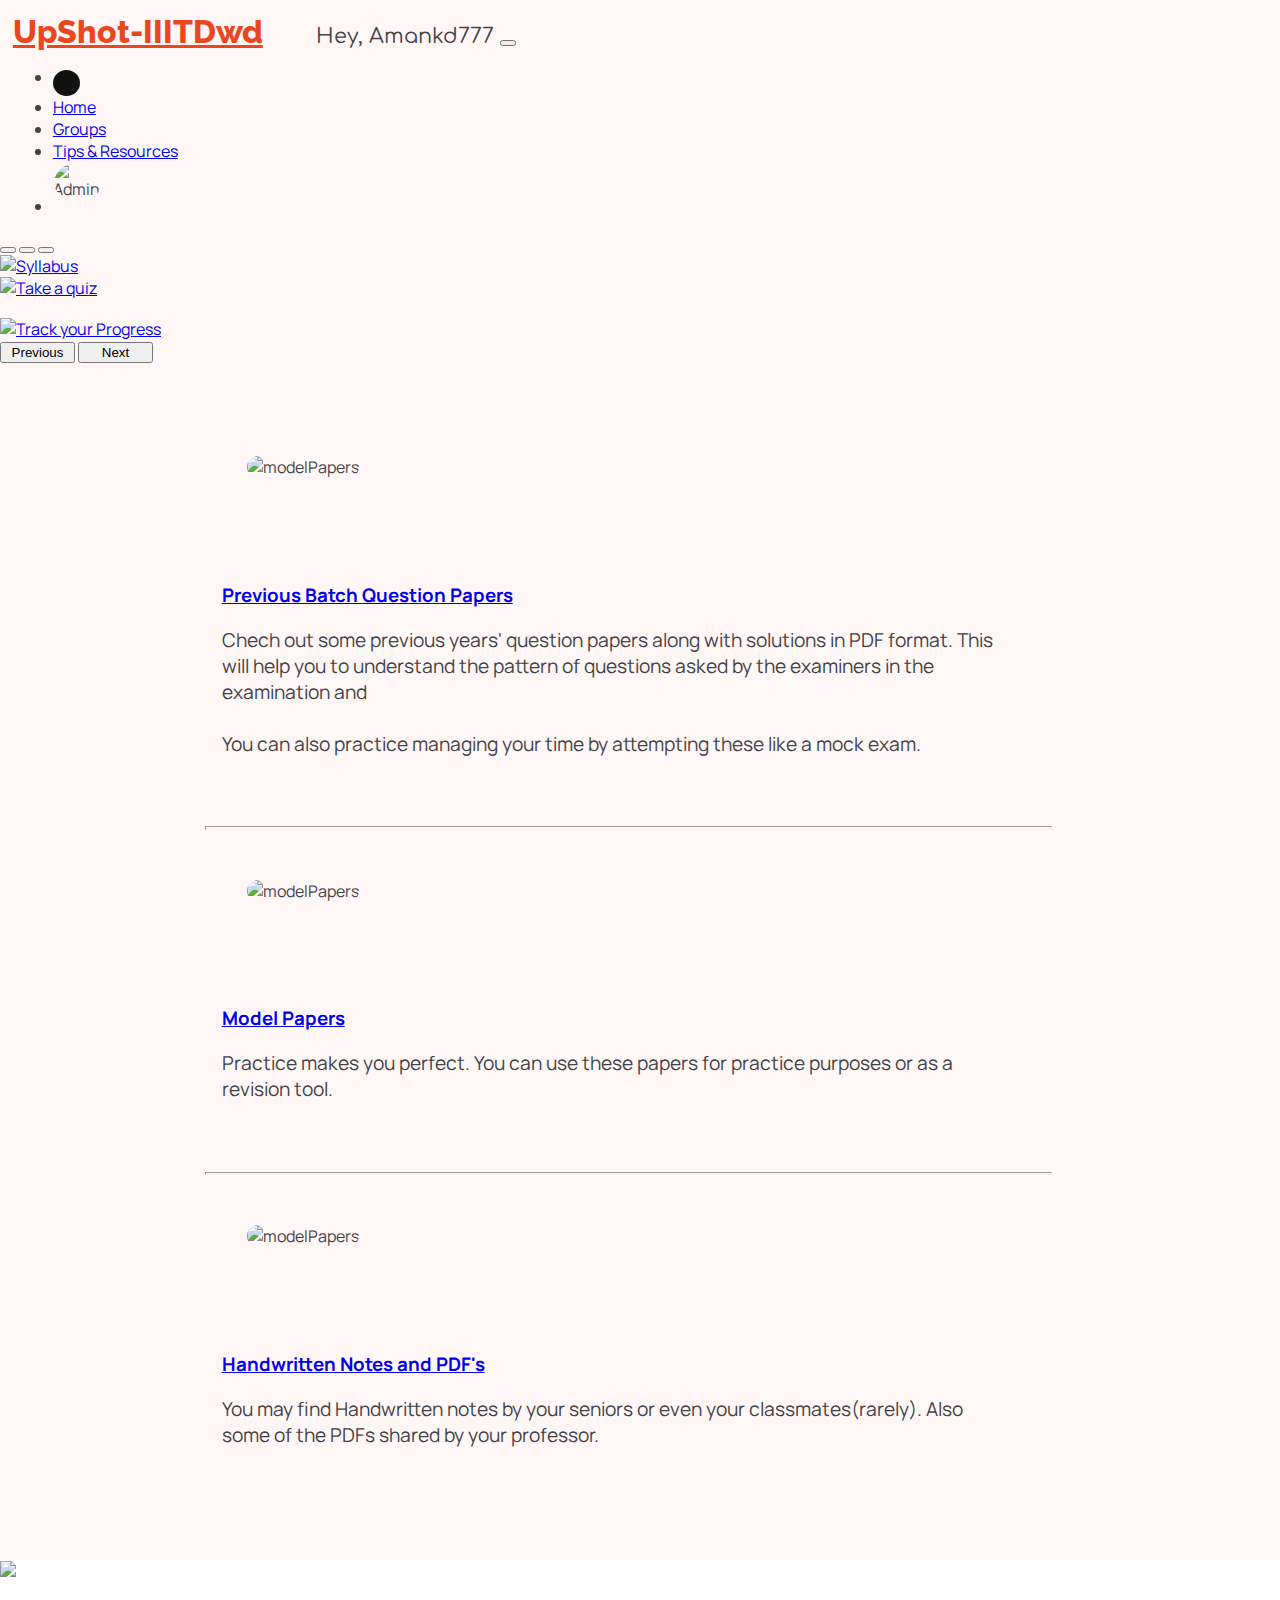
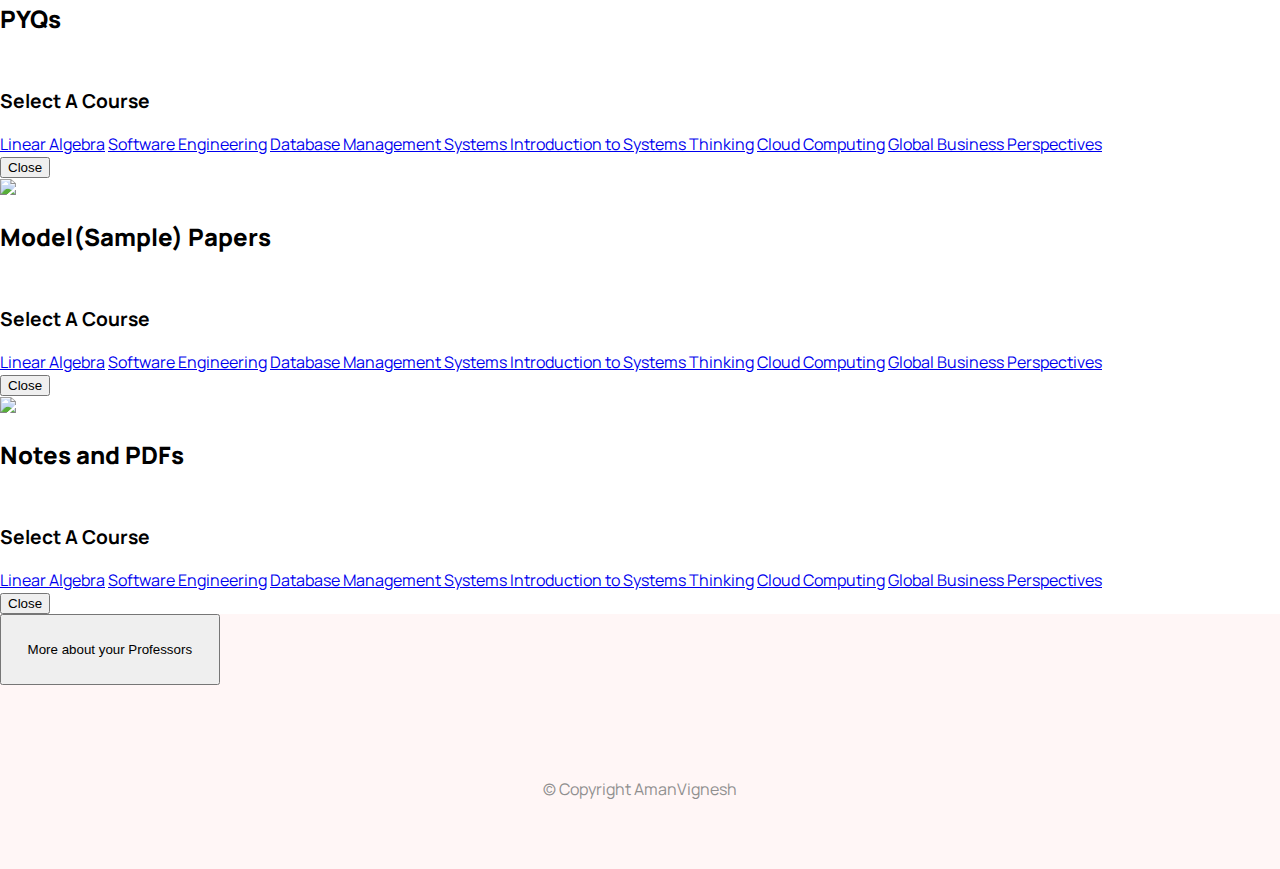
==== commit 683c28b2: "Profile Pics Frontend Complete" ====
--- a/index.html
+++ b/index.html
@@ -25,7 +25,7 @@
         href="https://fonts.googleapis.com/css2?family=Comfortaa&family=Manrope:wght@200;300;400;500;600;700;800&family=Raleway:wght@800&display=swap"
         rel="stylesheet">
     <!-- css link -->
-    <link rel="stylesheet" href="styles.css">
+    <link rel="stylesheet" href="Css/styles.css">
     <title>UpShotIIITDwd</title>
 </head>
 
@@ -56,7 +56,7 @@
                                 </label>
                         </li>
                         <li class="nav-item">
-                            <a class="nav-link active" aria-current="page" href="#">Home</a>
+                            <a class="nav-link active" aria-current="page" href="javascript: void(0)">Home</a>
                         </li>
                         <li class="nav-item">
                             <a class="nav-link" href="Groups.html">Groups</a>
@@ -65,7 +65,15 @@
                             <a class="nav-link" href="tips and resources.html">Tips & Resources</a>
                         </li>
                         <li class="nav-item">
-                            <a id="profile" class="nav-link" href="profile.html">Profile</a>
+                          <div class="dropdown">
+                            <div id="profile-container">
+                              <image id="profileImage" src="https://bootdey.com/img/Content/avatar/avatar6.png" alt="Admin" class="rounded-circle p-1 dropbtn" onclick="myFunction()">
+                           </div>
+                            <div id="myDropdown" class="dropdown-content">
+                              <a href="profile.html">Profile</a>
+                              <a href="#">Logout</a>
+                            </div>
+                          </div>
                         </li>
                     </ul>
 
@@ -384,34 +392,7 @@
 
     <!-- javascript link -->
     <script src="https://ajax.googleapis.com/ajax/libs/jquery/3.6.0/jquery.min.js"></script>
-    <script src="index.js"></script>
+    <script src="Javascript/index.js"></script>
 </body>
 
-<!-- <li class="nav-item dropdown">
-  <a
-     class="nav-link dropdown-toggle hidden-arrow d-flex align-items-center"
-     href="#"
-     id="navbarDropdownMenuLink"
-     role="button"
-     data-mdb-toggle="dropdown"
-     aria-expanded="false"
-     >
-    <img
-         src="https://mdbootstrap.com/img/Photos/Avatars/img (31).jpg"
-         class="rounded-circle"
-         height="22"
-         alt=""
-         loading="lazy"
-         />
-  </a>
-  <ul
-      class="dropdown-menu dropdown-menu-end"
-      aria-labelledby="navbarDropdownMenuLink"
-      >
-    <li><a class="dropdown-item" href="#">My profile</a></li>
-    <li><a class="dropdown-item" href="#">Settings</a></li>
-    <li><a class="dropdown-item" href="#">Logout</a></li>
-  </ul> 
-</li>  -->
-
 </html>--- a/Css/styles.css
+++ b/Css/styles.css
@@ -0,0 +1,291 @@
+/* body */
+body{
+    color: rgb(63, 66, 70);
+    font-family: 'Manrope', sans-serif;
+    background-color: rgb(255, 246, 246);
+    transition: background .2s linear;
+    width: 100% !important;
+    height: 100% !important;
+    margin: 0px !important;
+    padding: 0px !important;
+    overflow-x: hidden;
+}
+
+/* Dark - mode changes */
+#navbar-mod{
+    transition: background .2s linear;
+}
+
+/* Body-dark mode */
+.dark-mode {
+    background-color: #272a33;
+    color: white;
+  }
+
+.dark-mode a{
+    color: rgb(255, 199, 125);
+}
+
+.dark-mode a:hover{
+    color: whitesmoke;
+}
+
+.dark-mode .list-group-item{
+    color: rgb(247, 63, 63);
+}
+
+.dark-mode .list-group-item:hover{
+    color: black;
+}
+
+/* navbar dark mode */
+.dark-mode .navbar-brand {
+    color: rgb(255, 191, 95);
+}
+
+.dark-mode .navbar-brand:hover {
+    color: rgb(233, 195, 138);
+}
+
+.dark-mode .navbar-toggler{
+    background-color: white;
+    height: 4px;
+    width: 4px;
+}
+
+
+/* button dark mode */
+.dark-mode .btn-outline-primary{
+    color: black;
+    background-color: whitesmoke;
+    border-color: rgb(168, 236, 236);
+}
+
+.dark-mode .btn-outline-primary:hover{
+    color: white;
+}
+
+/* navbar margin */
+.container-fluid{
+    margin: 1%;
+}
+
+/* navbar */
+.label {
+    height: 26px;
+    width: 27px;
+    border-radius: 100%;
+    background-color: #111;
+    display: flex;
+    align-items: center;
+    box-sizing: border-box;
+    position: relative;
+    padding: 6px;
+}
+
+/* Theme toggler */
+.checkbox{
+    opacity: 0;
+    position: absolute;
+}
+
+/* Theme icons */
+.fa-moon{
+    color: #f1c40f;
+}
+
+/* navbar text */
+.navbar-text{
+    font-size: 1.3rem;
+    padding-left: 4%;
+    font-family: 'Comfortaa', cursive;
+}
+
+a.navbar-brand{
+    font-weight: 800;
+    font-size: 2rem;
+    font-family: 'Raleway', sans-serif;
+}
+
+.navbar-light .navbar-brand {
+    color: rgb(235, 71, 30);
+}
+
+.navbar-light .navbar-brand:hover {
+    color: rgb(218, 87, 54);
+}
+
+.navbar-light .navbar-nav .nav-link:hover{
+    color: rgb(211, 49, 49);
+    font-weight: 500;
+}
+
+#profile{
+    font-size: 1rem;
+    font-weight: 700;
+}
+
+/* carousels */
+.carousel .carousel-item {
+    max-height: 560px;
+}
+
+.carousel-item img {
+    object-fit:cover;
+    max-height: 550px;
+}  
+/* carousel prev and next buttons width */
+.carousel-control-prev {
+    width: 75px;
+}
+.carousel-control-next {
+    width: 75px;
+}
+
+/* features */
+#f1,#f2,#f3,#f4,#f5,#f6{
+    padding: 5%;
+}
+
+p{
+    font-size: 1.2rem;
+}
+/* features .container-fluid */
+#featcon.container-fluid{
+    padding: 3% 17% 3% 15%;
+}
+
+#f2,#f4,#f6{
+    padding-left: 2%;
+}
+#f1,#f3,#f5{
+    padding-right: 0%;
+}
+
+/* upload notes */
+a .fa-circle-plus{
+    text-align: center;
+    font-size: 2.4rem;
+    margin-left: 25%;
+    margin-top: 5%;
+    color: orangered;
+}
+
+/* image features */
+.eximg{
+    position: relative;
+    width: 85%;
+    border-radius: 3.5rem;
+}
+
+/* features in smaller screens */
+@media (max-width: 920px) {
+    #f1,#f2,#f3,#f4,#f5,#f6{
+        text-align: center;
+    }    
+    #f1,#f3,#f5{
+        padding: 0% 5% 0%;
+    }
+    #featcon.container-fluid{
+        padding: 3% 10% 0% 10%;
+    }
+    a .fa-circle-plus{
+        text-align: center;
+        font-size: 2.4rem;
+        margin:auto;
+        margin-bottom: 8%;
+        color: orangered;
+    }
+}
+
+/* modals */
+.modal{
+    background-color: rgba(0, 0, 0, 0.8);
+}
+
+.modal-content{
+    background-color: white;
+    color: black;
+}
+
+.list-group-item:hover{
+    color: rgb(247, 63, 63);
+}
+
+/* Professor section */
+.btn-outline-primary{
+    padding: 2%;
+    margin-bottom: 4%;
+}
+
+.btn-outline-primary:hover{
+    background-color: rgb(216, 82, 49);
+    border: 3px solid rgb(216, 82, 49);
+}
+
+/* footer */
+footer{
+    text-align: center;
+}
+/* footer icons */
+footer i{
+    padding: 15px 30px;
+    font-size: 1.2rem;
+    color: red;
+}
+
+footer i:hover{
+    color: rgb(120, 235, 91);
+}
+/* copyright */
+footer p{    
+    color: #8f8f8f;
+    font-size: 1rem;
+}
+
+.dropdown {
+    position: relative;
+    display: inline-block;
+}
+  
+/* Dropdown Content (Hidden by Default) */
+.dropdown-content {
+    display: none;
+    position: absolute;
+    background-color: #f1f1f1;
+    box-shadow: 0px 8px 16px 0px rgba(0,0,0,0.2);
+    z-index: 1;
+}
+  
+/* Links inside the dropdown */
+.dropdown-content a {
+    color: black;
+    padding: 12px 10px;
+    text-decoration: none;
+    display: block;
+}
+  
+/* Change color of dropdown links on hover */
+.dropdown-content a:hover {background-color: #ddd}
+  
+/* Show the dropdown menu (use JS to add this class to the .dropdown-content container when the user clicks on the dropdown button) */
+.show {display:block;}
+
+#profile-container {
+    width: 50px;
+    height: 50px;
+    position: relative;
+    overflow: hidden;
+    border-radius: 50%;
+}
+
+#profile-container img {
+    object-fit: cover;
+    border-radius: 50%;
+    height: 50px;
+    width: 50px;
+}
+
+#profile-container img:hover {
+    cursor: pointer;
+}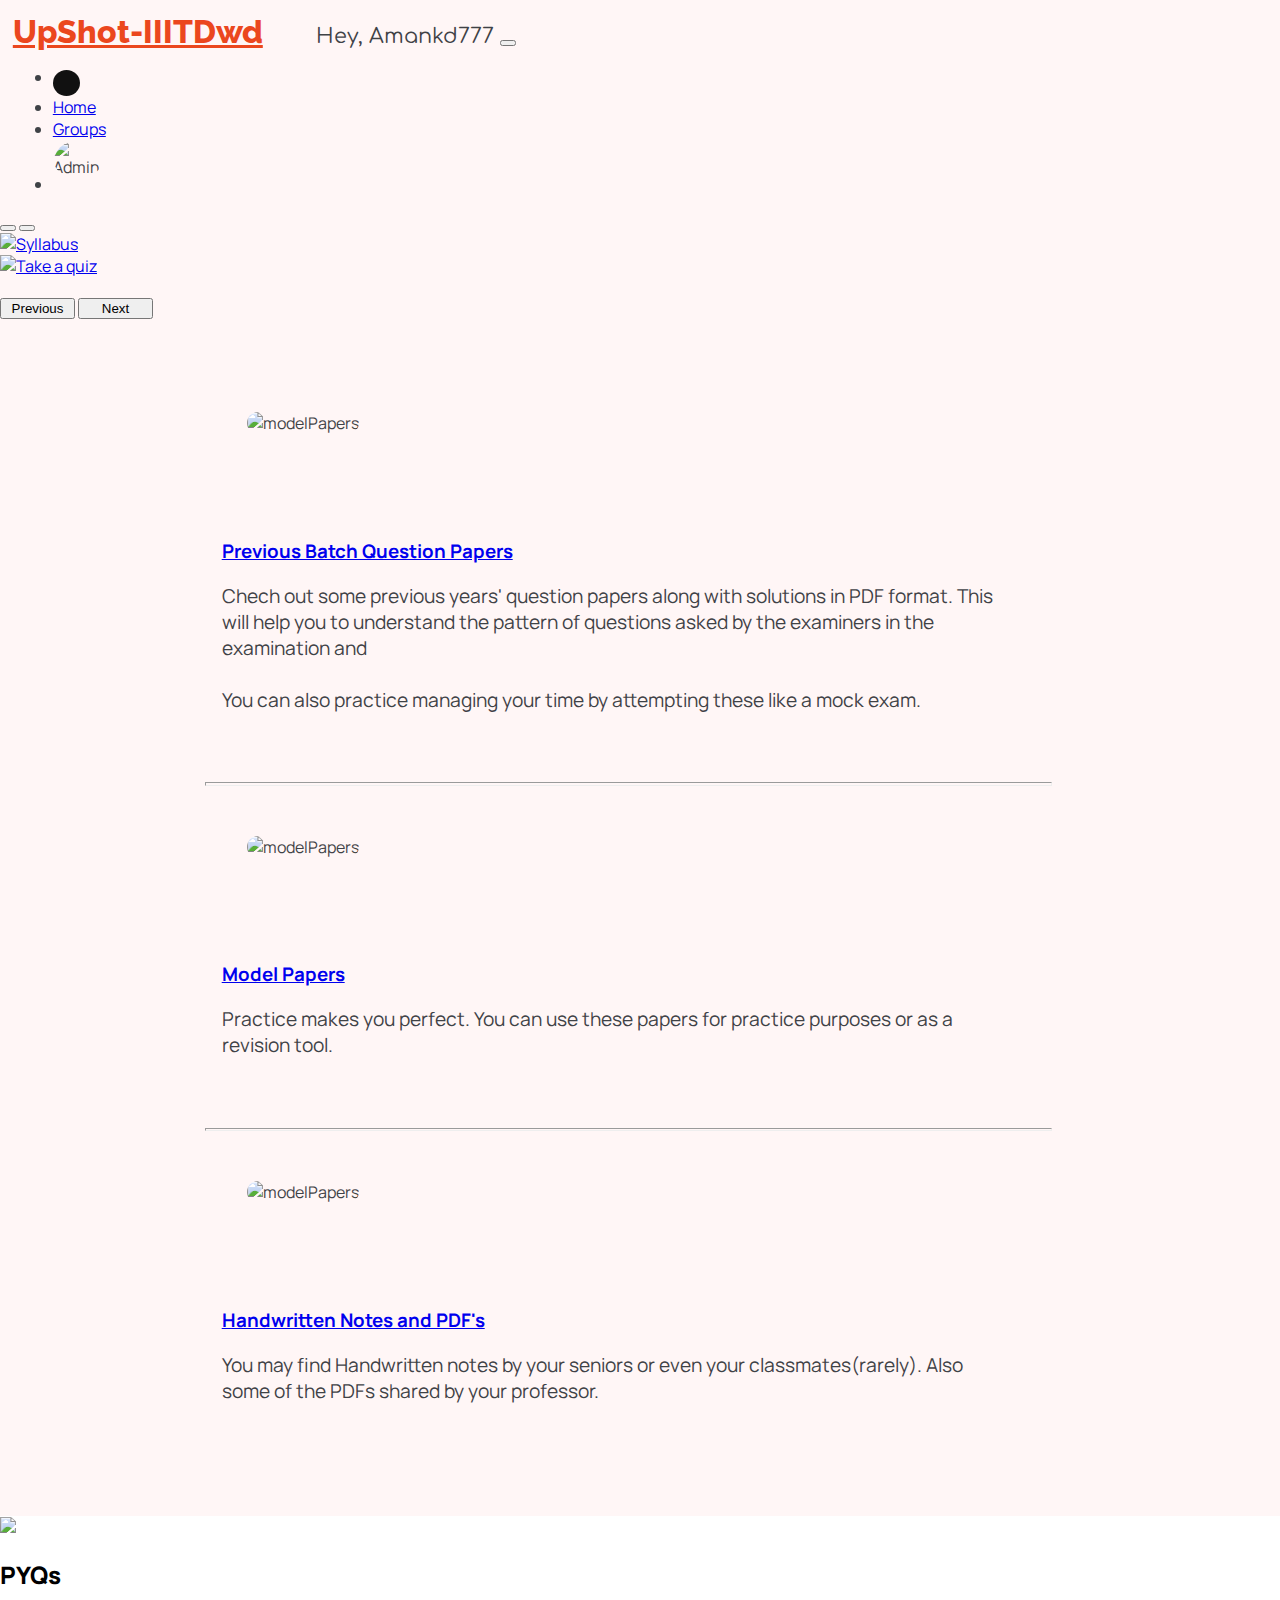
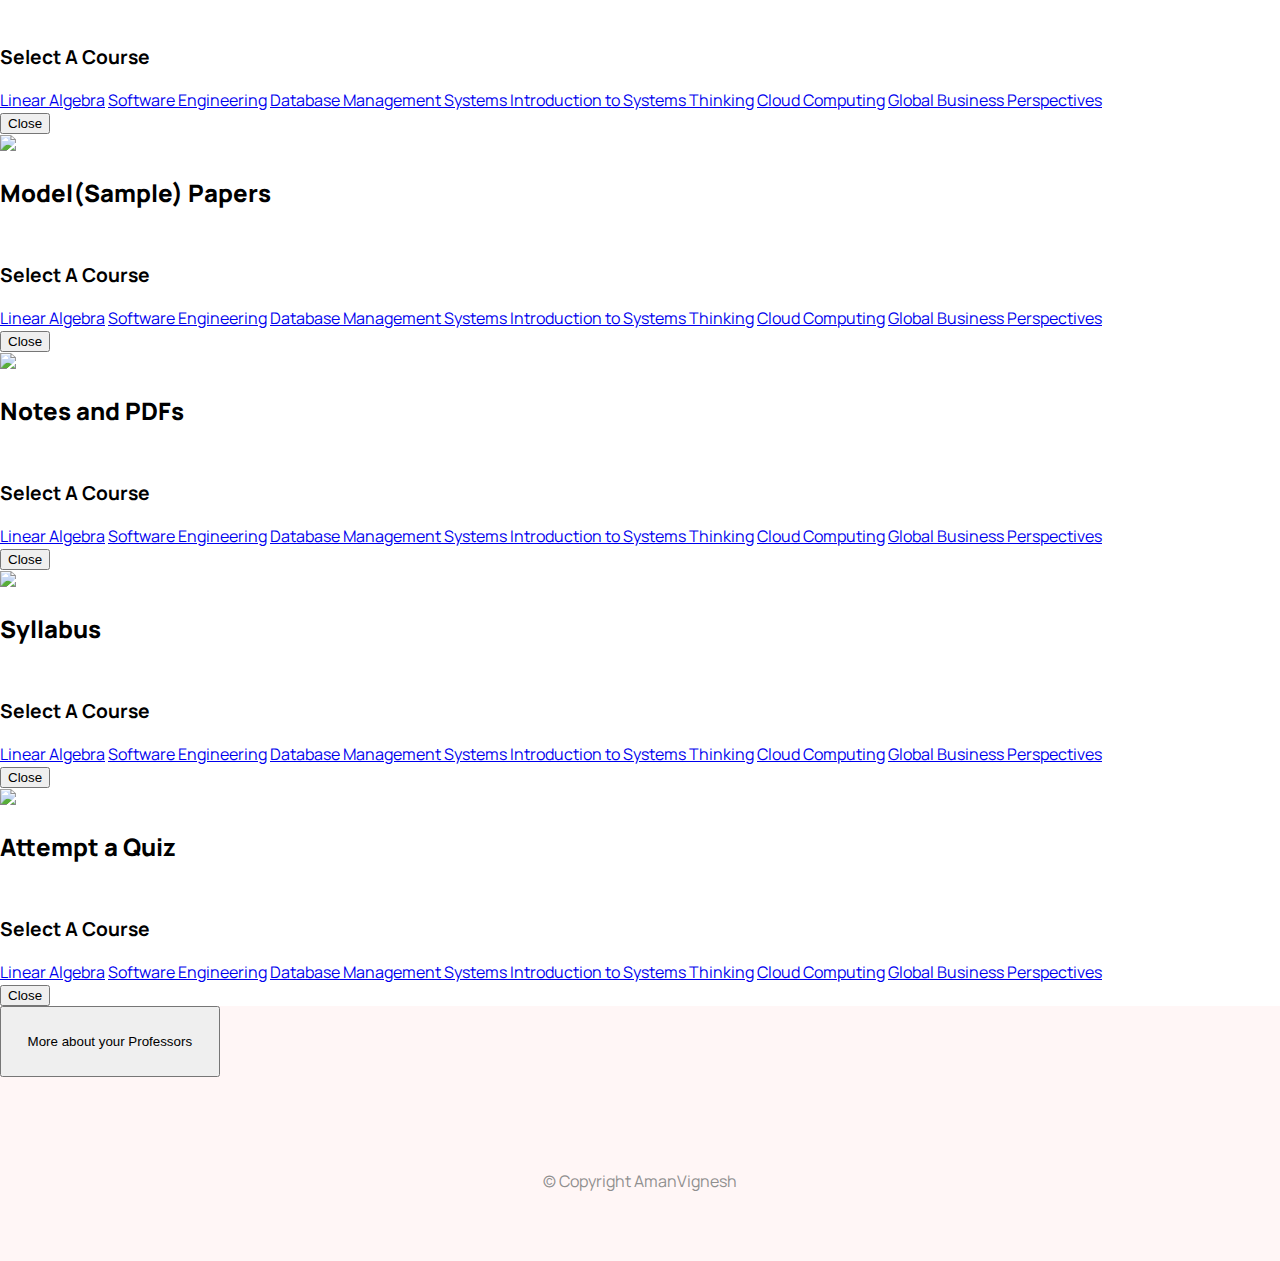
==== commit d60a48e4: "minor updates" ====
--- a/index.html
+++ b/index.html
@@ -62,9 +62,6 @@
                             <a class="nav-link" href="Groups.html">Groups</a>
                         </li>
                         <li class="nav-item">
-                            <a class="nav-link" href="tips and resources.html">Tips & Resources</a>
-                        </li>
-                        <li class="nav-item">
                           <div class="dropdown">
                             <div id="profile-container">
                               <image id="profileImage" src="https://bootdey.com/img/Content/avatar/avatar6.png" alt="Admin" class="rounded-circle p-1 dropbtn" onclick="myFunction()">
@@ -92,29 +89,20 @@
 
                 <button type="button" data-bs-target="#carouselExampleLight" data-bs-slide-to="1"
                     aria-label="Slide 2"></button>
-
-                <button type="button" data-bs-target="#carouselExampleLight" data-bs-slide-to="2"
-                    aria-label="Slide 3"></button>
             </div>
 
             <div class="carousel-inner">
                 <!-- carousel items -->
                 <div class="carousel-item active" data-bs-interval="5000">
-                    <a href="#"><img src="Carousel-Images/syllabus.png" class="d-block w-100" alt="Syllabus"></a>
+                    <a href="javascript: void(0)" class="modal-box-4"><img src="Carousel-Images/syllabus.png" class="d-block w-100 modal-box-4" alt="Syllabus"></a>
                     <div class="carousel-caption d-none d-md-block"></div>
                 </div>
 
                 <div class="carousel-item">
-                    <a href="#"><img src="Carousel-Images/quiz.png" class="d-block w-100" alt="Take a quiz"></a>
+                    <a href="javascript: void(0)" class="modal-box-5"><img src="Carousel-Images/quiz.png" class="d-block w-100 modal-box-5" alt="Take a quiz"></a>
                     <div class="carousel-caption d-none d-md-block">
                         </p>
                     </div>
-                </div>
-
-                <div class="carousel-item">
-                    <a href="#"><img src="Carousel-Images/Trackyourprogress.png" class="d-block w-100"
-                            alt="Track your Progress"></a>
-                    <div class="carousel-caption d-none d-md-block"></div>
                 </div>
             </div>
             <!-- carousel buttons -->
@@ -371,6 +359,136 @@
       </div>
     </div>
 
+    <div class="modal" id="Syllabus" tabindex="-1" role="dialog" aria-labelledby="exampleModalLabel" data-toggle="modal" data-target="#modalQuickView" data-backdrop="true" data-keyboard="false"
+          aria-hidden="true">
+          <div class="modal-dialog modal-lg" role="document">
+            <div class="modal-content">
+              <div class="modal-body">
+                <div class="row">
+                  <div class="col-lg-5">
+
+                    <!--Carousel Wrapper-->
+                    <div id="carousel-thumb" class="carousel slide carousel-fade carousel-thumbnails"
+                      data-ride="carousel">
+                      
+                      <!--Slides-->
+                      <div class="carousel-inner" role="listbox">
+                        <div class="carousel-item active">
+                          <img class="d-block w-100"
+                            src="https://miro.medium.com/max/1023/1*CG7bWJwi29dAKKPInSwk6A.png">
+                        </div>
+                        <div class="carousel-item"></div>
+                        <div class="carousel-item"></div>
+                      </div>
+                      <!--/.Slides-->
+
+                    </div>
+                    <!--/.Carousel Wrapper-->
+
+                  </div>
+
+                  <!-- Heading -->
+                  <div class="col-lg-7">
+                    <h2 class="h2-responsive product-name">
+                      <strong>Syllabus</strong><br><br>
+                      <p>Select A Course</p>
+                    </h2>  
+                    <!-- /.Heading -->          
+  
+                  <!-- Course list -->
+                    <div class="list-group">
+                      <a href="#" class="list-group-item list-group-item-action">Linear Algebra</a>
+                      <a href="Syllabus.html" class="list-group-item list-group-item-action">Software Engineering</a>
+                      <a href="#" class="list-group-item list-group-item-action">Database Management Systems </a>
+                      <a href="#" class="list-group-item list-group-item-action">Introduction to Systems Thinking</a>
+                      <a href="#" class="list-group-item list-group-item-action">Cloud Computing</a>
+                      <a href="#" class="list-group-item list-group-item-action">Global Business Perspectives</a>
+                    </div>
+                    <!-- /.Course list -->
+        
+        
+                    <!-- Add to Cart -->
+                    <div class="card-body">
+                      <div class="row">                      
+                      </div>
+                      <div class="text-center">      
+                        <button type="button" class="btn btn-danger close" data-dismiss="modal">Close</button>
+                      </div>
+                    </div>
+                    <!-- /.Add to Cart -->
+  
+                  </div>
+                </div>
+              </div>
+            </div>
+          </div>
+    </div>
+
+    <div class="modal" id="quiz" tabindex="-1" role="dialog" aria-labelledby="exampleModalLabel" data-toggle="modal" data-target="#modalQuickView" data-backdrop="true" data-keyboard="false"
+          aria-hidden="true">
+          <div class="modal-dialog modal-lg" role="document">
+            <div class="modal-content">
+              <div class="modal-body">
+                <div class="row">
+                  <div class="col-lg-5">
+
+                    <!--Carousel Wrapper-->
+                    <div id="carousel-thumb" class="carousel slide carousel-fade carousel-thumbnails"
+                      data-ride="carousel">
+                      
+                      <!--Slides-->
+                      <div class="carousel-inner" role="listbox">
+                        <div class="carousel-item active">
+                          <img class="d-block w-100"
+                            src="https://i.pinimg.com/originals/04/b3/2c/04b32c9b94670db23db8bec473099859.png">
+                        </div>
+                        <div class="carousel-item"></div>
+                        <div class="carousel-item"></div>
+                      </div>
+                      <!--/.Slides-->
+
+                    </div>
+                    <!--/.Carousel Wrapper-->
+
+                  </div>
+
+                  <!-- Heading -->
+                  <div class="col-lg-7">
+                    <h2 class="h2-responsive product-name">
+                      <strong>Attempt a Quiz</strong><br><br>
+                      <p>Select A Course</p>
+                    </h2>  
+                    <!-- /.Heading -->          
+  
+                  <!-- Course list -->
+                    <div class="list-group">
+                      <a href="#" class="list-group-item list-group-item-action">Linear Algebra</a>
+                      <a href="quizint.html" class="list-group-item list-group-item-action">Software Engineering</a>
+                      <a href="#" class="list-group-item list-group-item-action">Database Management Systems </a>
+                      <a href="#" class="list-group-item list-group-item-action">Introduction to Systems Thinking</a>
+                      <a href="#" class="list-group-item list-group-item-action">Cloud Computing</a>
+                      <a href="#" class="list-group-item list-group-item-action">Global Business Perspectives</a>
+                    </div>
+                    <!-- /.Course list -->
+        
+        
+                    <!-- Add to Cart -->
+                    <div class="card-body">
+                      <div class="row">                      
+                      </div>
+                      <div class="text-center">      
+                        <button type="button" class="btn btn-danger close" data-dismiss="modal">Close</button>
+                      </div>
+                    </div>
+                    <!-- /.Add to Cart -->
+  
+                  </div>
+                </div>
+              </div>
+            </div>
+          </div>
+    </div>
+
     <!-- Professor contact section  -->
     <section>
         <div class="d-grid gap-2 col-6 mx-auto">
